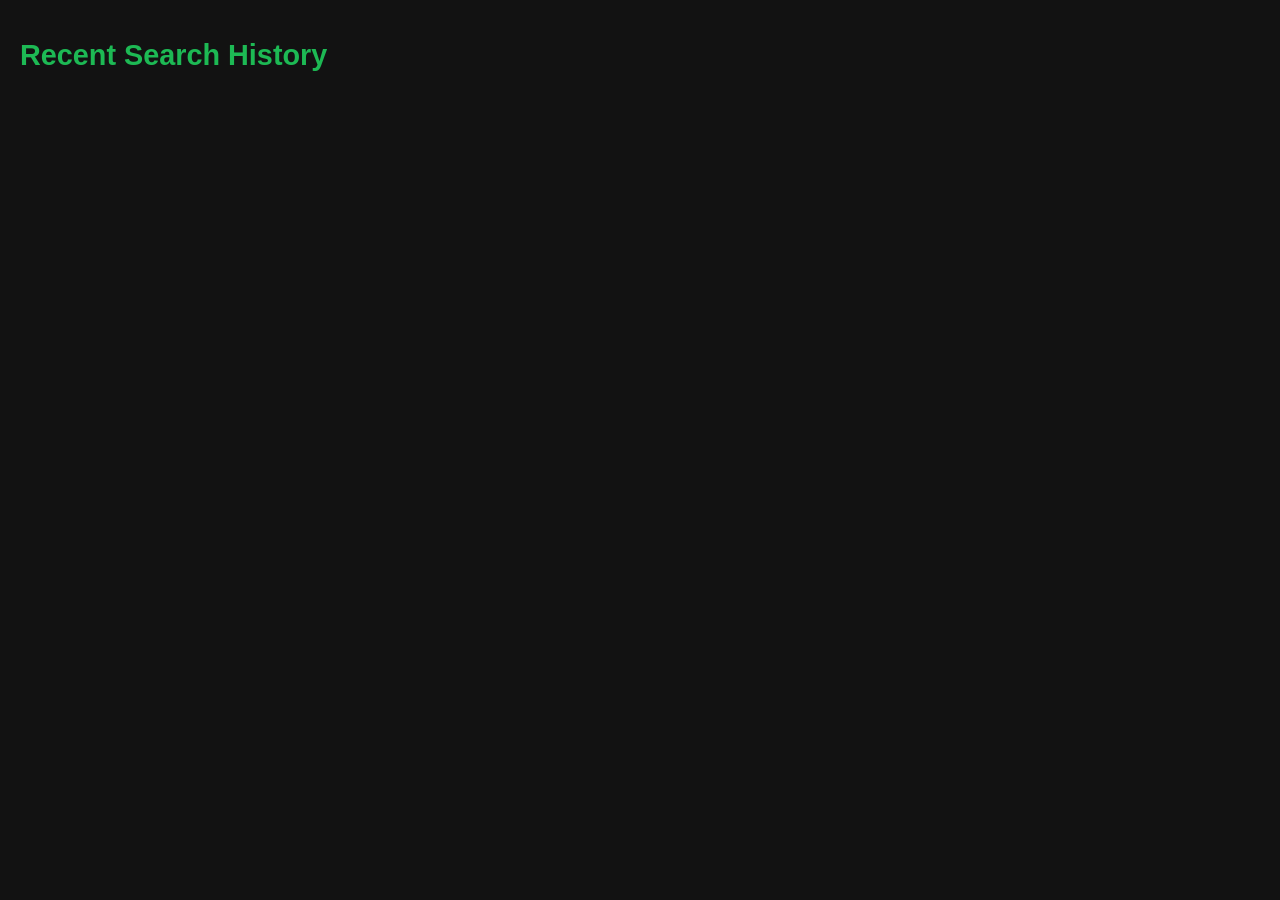
==== history.html @ ac1c7549 "updated design history" ====
<!DOCTYPE html>
<html lang="en">
<head>
  <meta charset="UTF-8">
  <title>Recent History</title>
  <style>
    body {
      font-family: Arial, sans-serif;
      background-color: #121212; /* Spotify dark background */
      color: #fff;
      margin: 0;
      padding: 20px;
    }

    h1 {
      font-size: 1.8em;
      margin-bottom: 15px;
      color: #1DB954; /* Spotify green */
    }

    ul {
      list-style: none;
      padding: 0;
    }

    li {
      background-color: #181818;
      margin: 8px 0;
      padding: 10px;
      border-radius: 6px;
    }

    #player {
      margin-top: 20px;
    }

    iframe {
      border: none;
      border-radius: 8px;
    }
  </style>
</head>
<body>
  <h1>Recent Search History</h1>
  <ul id="historyList"></ul>

  <div id="player"></div>

  <script>
    // Get search history from localStorage
    const history = JSON.parse(localStorage.getItem("history")) || [];
    const list = document.getElementById("historyList");

    // Show each search term in the list
    history.forEach(item => {
      const li = document.createElement("li");
      li.textContent = item;
      list.appendChild(li);
    });

    // Get the last played track ID
    const currentTrack = localStorage.getItem("currentTrack");
    if (currentTrack) {
      document.getElementById("player").innerHTML = `
        <iframe src="https://open.spotify.com/embed/track/${currentTrack}" 
          width="300" height="80" allow="encrypted-media"></iframe>`;
    }
  </script>
</body>
</html>
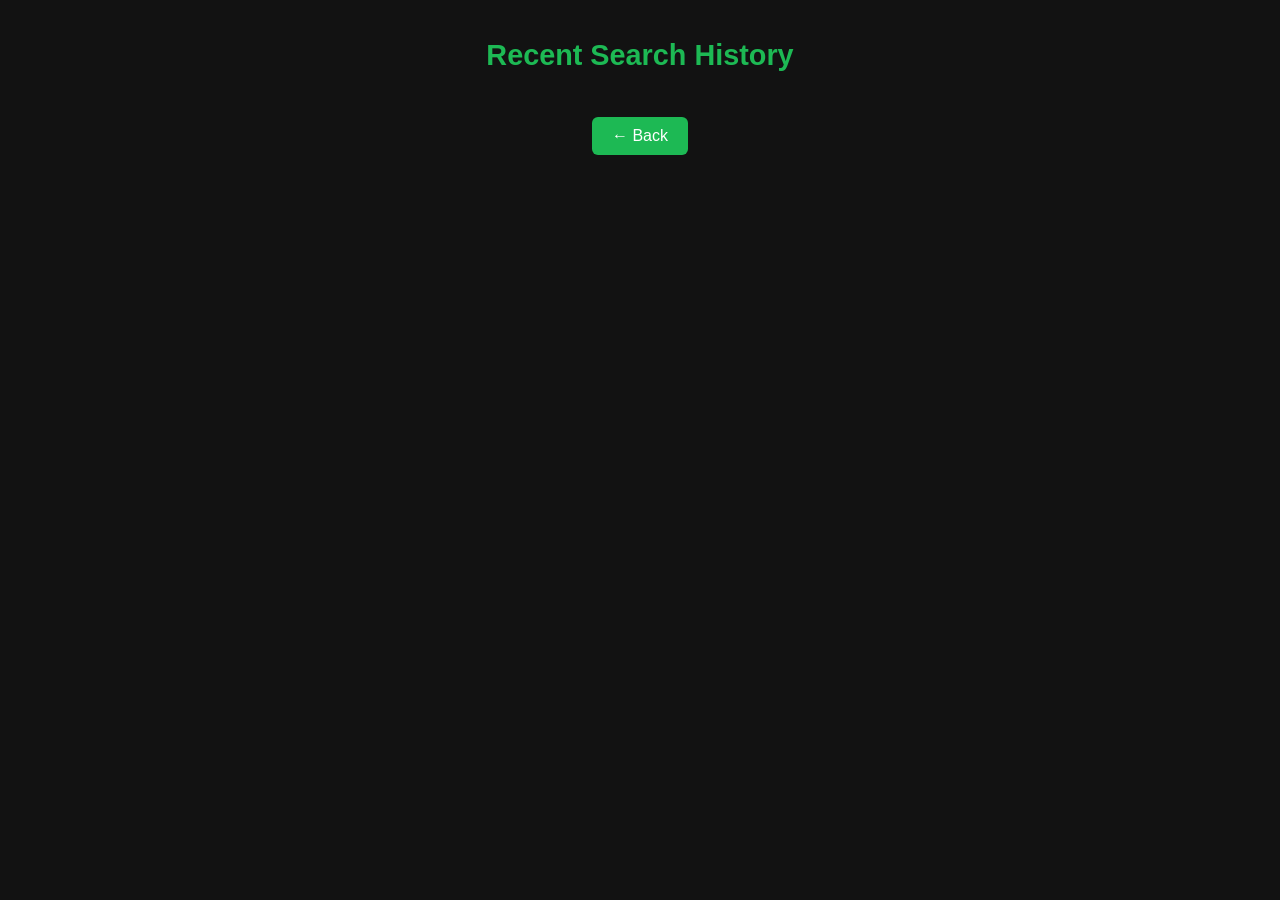
==== commit dac19057: "Merge pull request #4 from jhannine/feature-history Feature history" ====
--- a/history.html
+++ b/history.html
@@ -3,48 +3,18 @@
 <head>
   <meta charset="UTF-8">
   <title>Recent History</title>
-  <style>
-    body {
-      font-family: Arial, sans-serif;
-      background-color: #121212; /* Spotify dark background */
-      color: #fff;
-      margin: 0;
-      padding: 20px;
-    }
-
-    h1 {
-      font-size: 1.8em;
-      margin-bottom: 15px;
-      color: #1DB954; /* Spotify green */
-    }
-
-    ul {
-      list-style: none;
-      padding: 0;
-    }
-
-    li {
-      background-color: #181818;
-      margin: 8px 0;
-      padding: 10px;
-      border-radius: 6px;
-    }
-
-    #player {
-      margin-top: 20px;
-    }
-
-    iframe {
-      border: none;
-      border-radius: 8px;
-    }
-  </style>
+  <link rel="stylesheet" href="history.css">
 </head>
 <body>
-  <h1>Recent Search History</h1>
-  <ul id="historyList"></ul>
+  <div class="container">
+    <h1>Recent Search History</h1>
+    <ul id="historyList"></ul>
 
-  <div id="player"></div>
+    <div id="player"></div>
+
+    <!-- Back button -->
+    <button class="back-btn" onclick="window.history.back()">← Back</button>
+  </div>
 
   <script>
     // Get search history from localStorage
--- a/history.css
+++ b/history.css
@@ -0,0 +1,56 @@
+body {
+  font-family: Arial, sans-serif;
+  background-color: #121212; /* Spotify dark background */
+  color: #fff;
+  margin: 0;
+  padding: 0;
+}
+
+.container {
+  max-width: 600px;
+  margin: 0 auto; 
+  padding: 20px;
+  text-align: center;
+}
+
+h1 {
+  font-size: 1.8em;
+  margin-bottom: 20px;
+  color: #1DB954; 
+}
+
+ul {
+  list-style: none;
+  padding: 0;
+}
+
+li {
+  background-color: #181818;
+  margin: 8px 0;
+  padding: 10px;
+  border-radius: 6px;
+}
+
+#player {
+  margin-top: 20px;
+}
+
+iframe {
+  border: none;
+  border-radius: 8px;
+}
+
+.back-btn {
+  margin-top: 25px;
+  padding: 10px 20px;
+  background-color: #1DB954;
+  border: none;
+  border-radius: 6px;
+  color: #fff;
+  font-size: 1em;
+  cursor: pointer;
+}
+
+.back-btn:hover {
+  background-color: #1aa34a;
+}
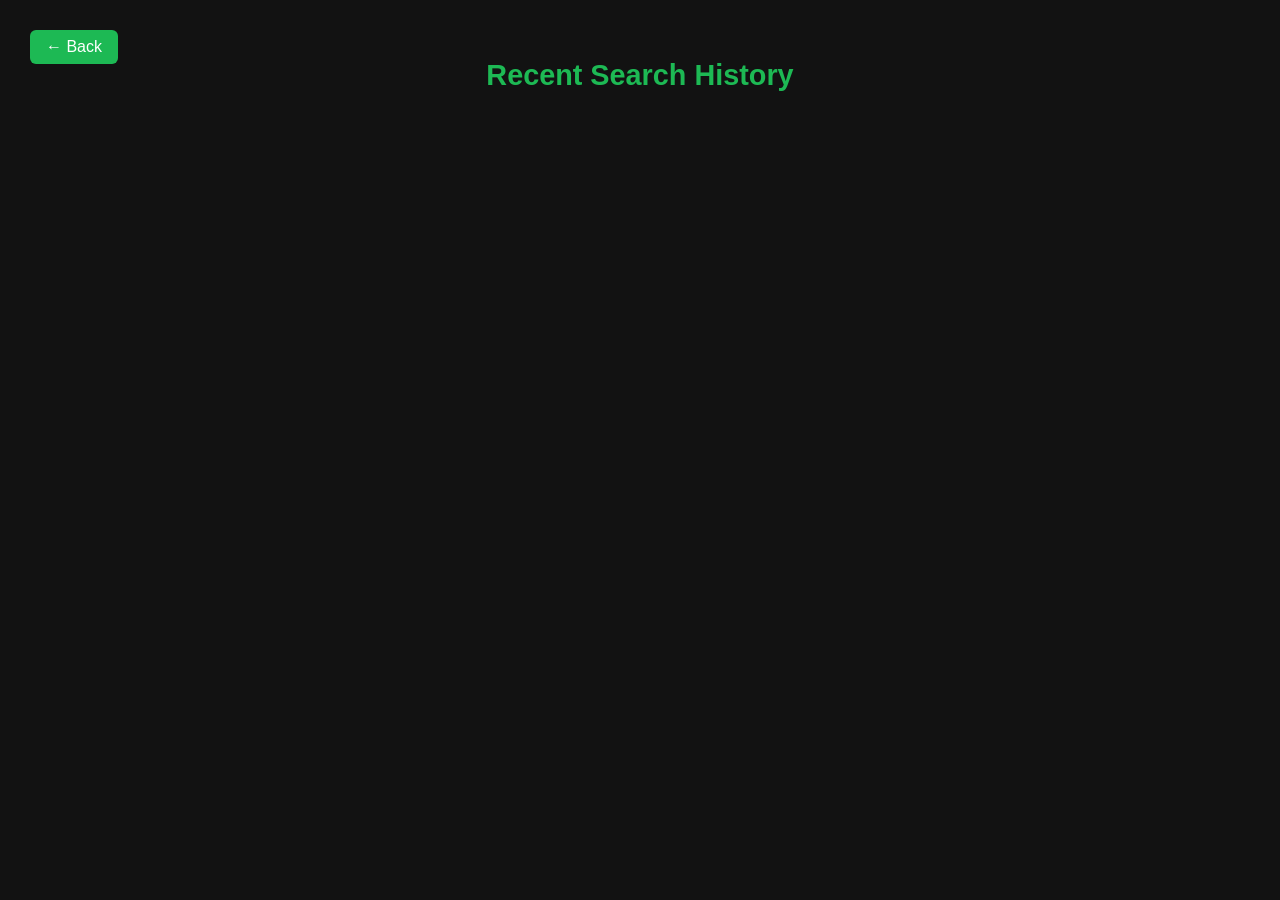
==== commit 918f1110: "Merge pull request #6 from jhannine/feature-history updated design" ====
--- a/history.html
+++ b/history.html
@@ -6,14 +6,14 @@
   <link rel="stylesheet" href="history.css">
 </head>
 <body>
+  <!-- Back button aligned left -->
+  <button class="back-btn" onclick="window.history.back()">← Back</button>
+
   <div class="container">
     <h1>Recent Search History</h1>
     <ul id="historyList"></ul>
 
     <div id="player"></div>
-
-    <!-- Back button -->
-    <button class="back-btn" onclick="window.history.back()">← Back</button>
   </div>
 
   <script>
--- a/history.css
+++ b/history.css
@@ -6,10 +6,28 @@
   padding: 0;
 }
 
+.back-btn {
+  margin: 15px;
+  padding: 8px 16px;
+  background-color: #1DB954;
+  border: none;
+  border-radius: 6px;
+  color: #fff;
+  font-size: 1em;
+  cursor: pointer;
+  position: absolute; 
+  top: 15px;
+  left: 15px;
+}
+
+.back-btn:hover {
+  background-color: #1aa34a;
+}
+
 .container {
   max-width: 600px;
   margin: 0 auto; 
-  padding: 20px;
+  padding: 40px 20px;
   text-align: center;
 }
 
@@ -39,18 +57,3 @@
   border: none;
   border-radius: 8px;
 }
-
-.back-btn {
-  margin-top: 25px;
-  padding: 10px 20px;
-  background-color: #1DB954;
-  border: none;
-  border-radius: 6px;
-  color: #fff;
-  font-size: 1em;
-  cursor: pointer;
-}
-
-.back-btn:hover {
-  background-color: #1aa34a;
-}
